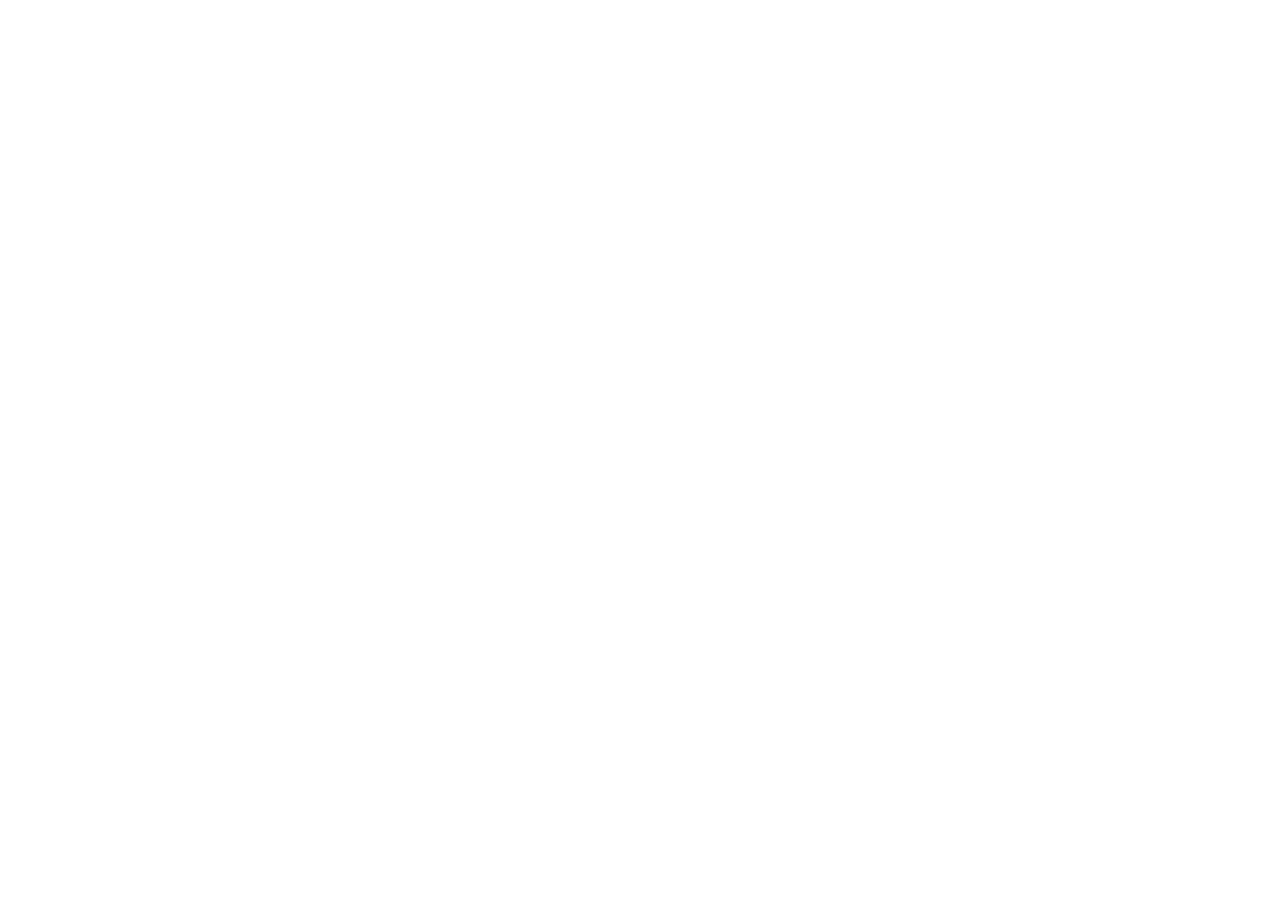
==== index.html @ cd81a6fa "Construct website foundation" ====
<!DOCTYPE html>
<html lang="en">
<head>
    <meta charset="UTF-8">
    <meta name="viewport" content="width=device-width, initial-scale=1.0">
    <title>Odin Recipes</title>
</head>
<body>
    
</body>
</html>
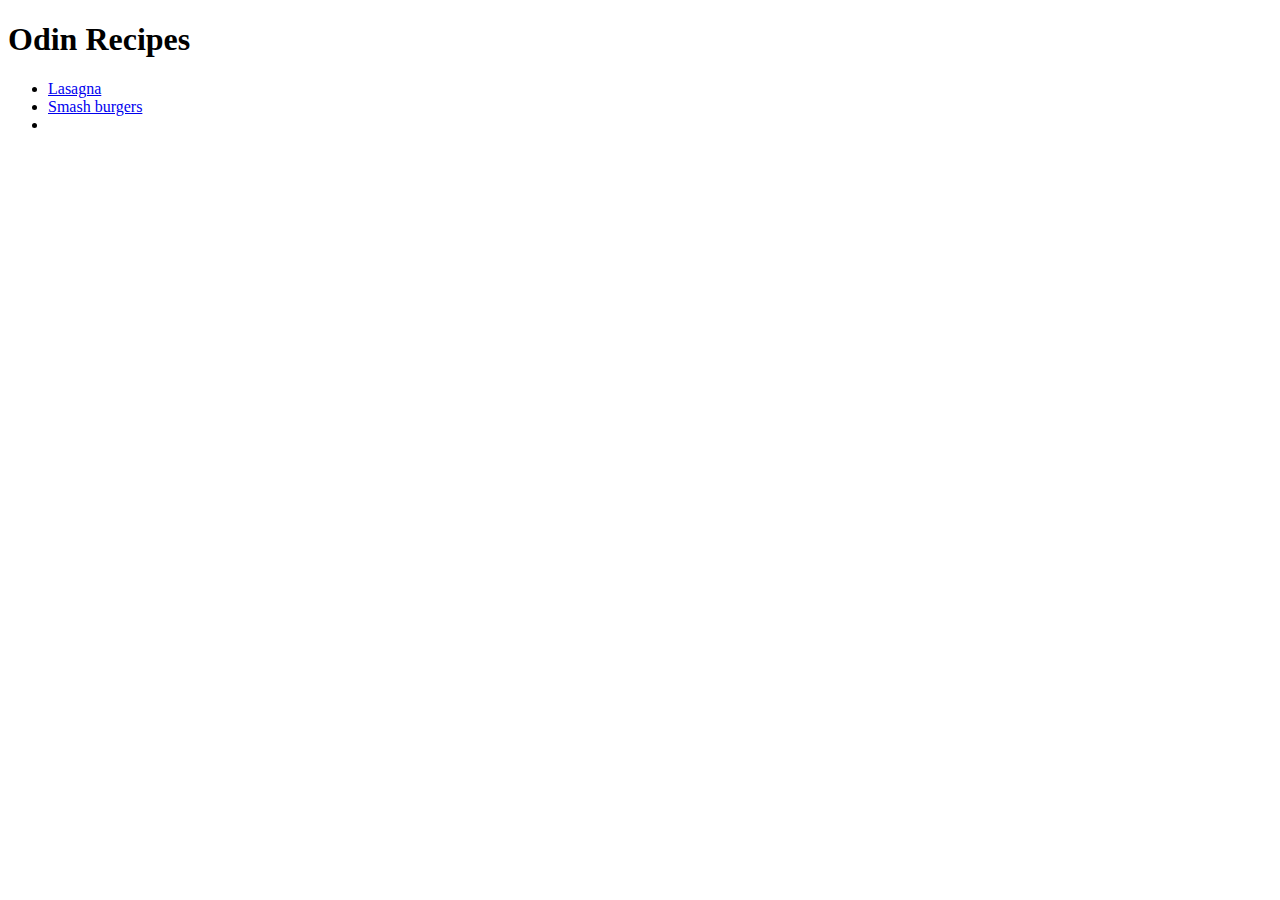
==== commit 10022f5a: "Add smash burger recipe link to index.html" ====
--- a/index.html
+++ b/index.html
@@ -1,11 +1,20 @@
 <!DOCTYPE html>
 <html lang="en">
-<head>
-    <meta charset="UTF-8">
-    <meta name="viewport" content="width=device-width, initial-scale=1.0">
-    <title>Odin Recipes</title>
-</head>
-<body>
-    
-</body>
+    <head>
+        <meta charset="UTF-8">
+        <meta name="viewport" content="width=device-width, initial-scale=1.0">
+        <title>Odin Recipes</title>
+    </head>
+
+    <body>
+        <h1>Odin Recipes</h1>
+
+        <ul>
+            <li><a href="recipes/lasagna.html">Lasagna</a></li>
+            <li><a href="recipes/smash_burger.html">Smash burgers</a></li>
+            <li></li>
+        </ul>
+        
+        
+    </body>
 </html>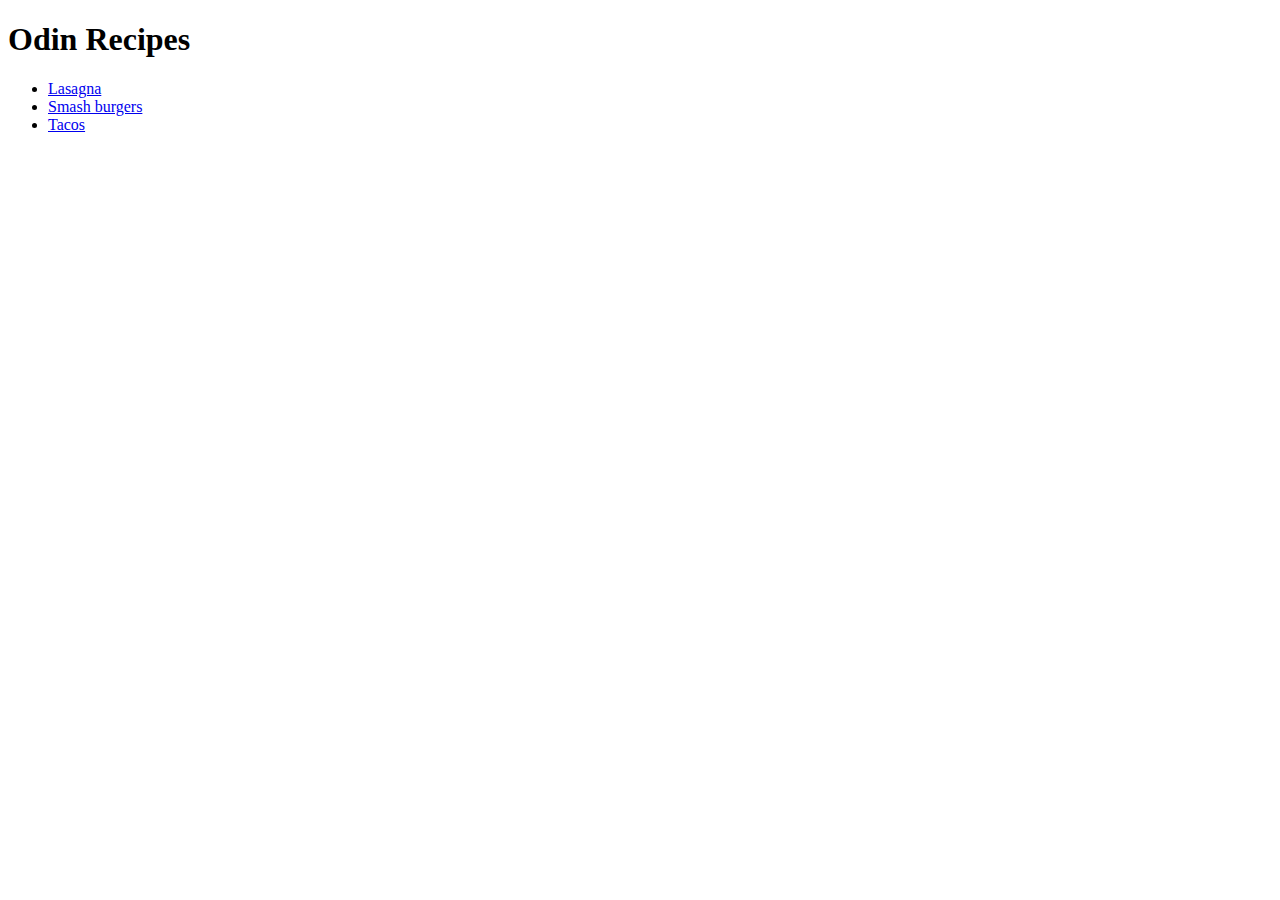
==== commit e30c6897: "Create tacos.html" ====
--- a/index.html
+++ b/index.html
@@ -12,9 +12,7 @@
         <ul>
             <li><a href="recipes/lasagna.html">Lasagna</a></li>
             <li><a href="recipes/smash_burger.html">Smash burgers</a></li>
-            <li></li>
+            <li><a href="recipes/tacos.html">Tacos</a></li>
         </ul>
-        
-        
     </body>
 </html>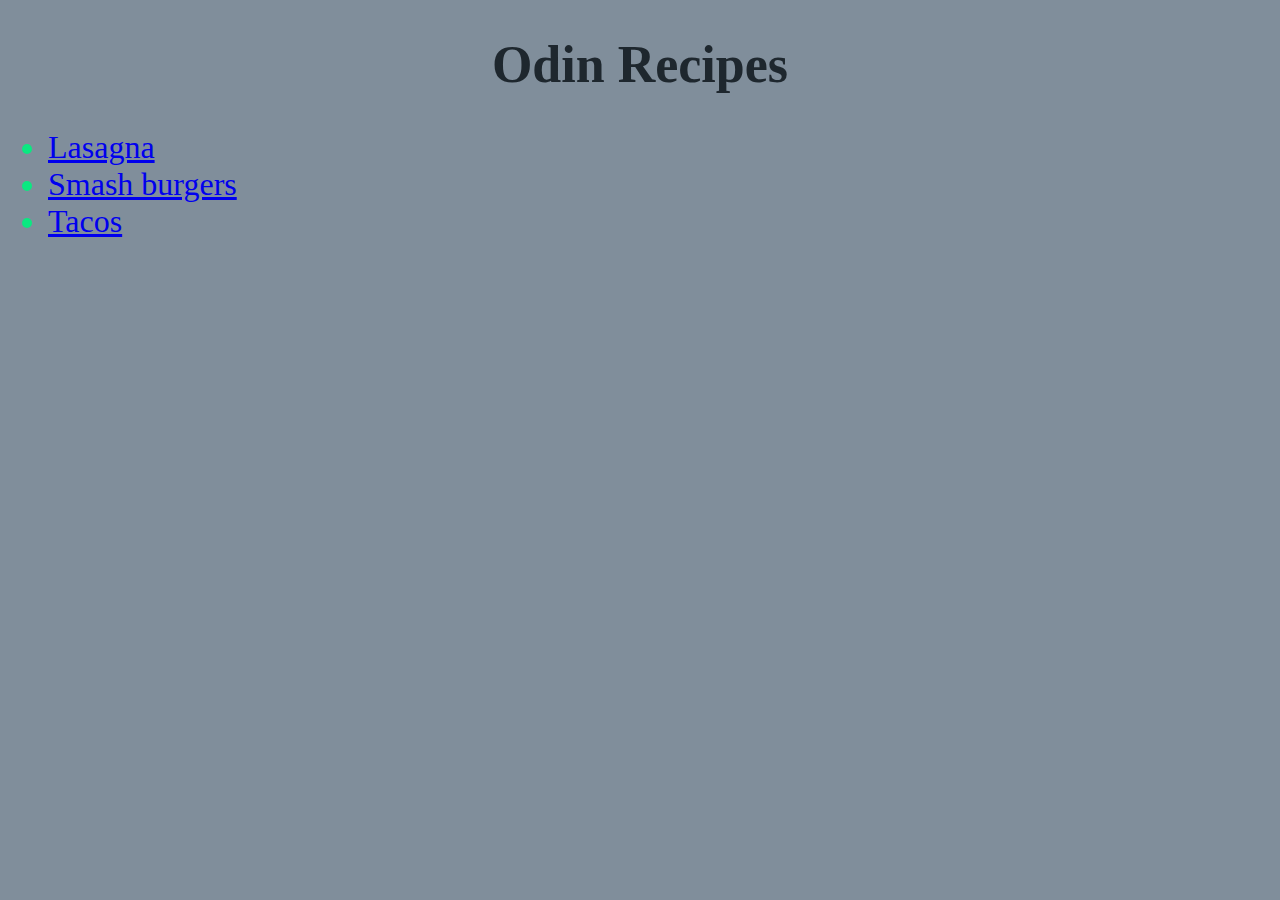
==== commit 2beb4204: "Add basic stylesheet" ====
--- a/index.html
+++ b/index.html
@@ -3,6 +3,7 @@
     <head>
         <meta charset="UTF-8">
         <meta name="viewport" content="width=device-width, initial-scale=1.0">
+        <link rel="stylesheet" href="style.css">
         <title>Odin Recipes</title>
     </head>
 
--- a/style.css
+++ b/style.css
@@ -0,0 +1,15 @@
+body {
+    background-color: #808e9b;
+}
+
+h1 {
+    color: #1e272e;
+    font-weight: 800;
+    font-size: 52px;
+    text-align: center;
+}
+
+ul {
+    color: #0be881;
+    font-size: 32px;
+}